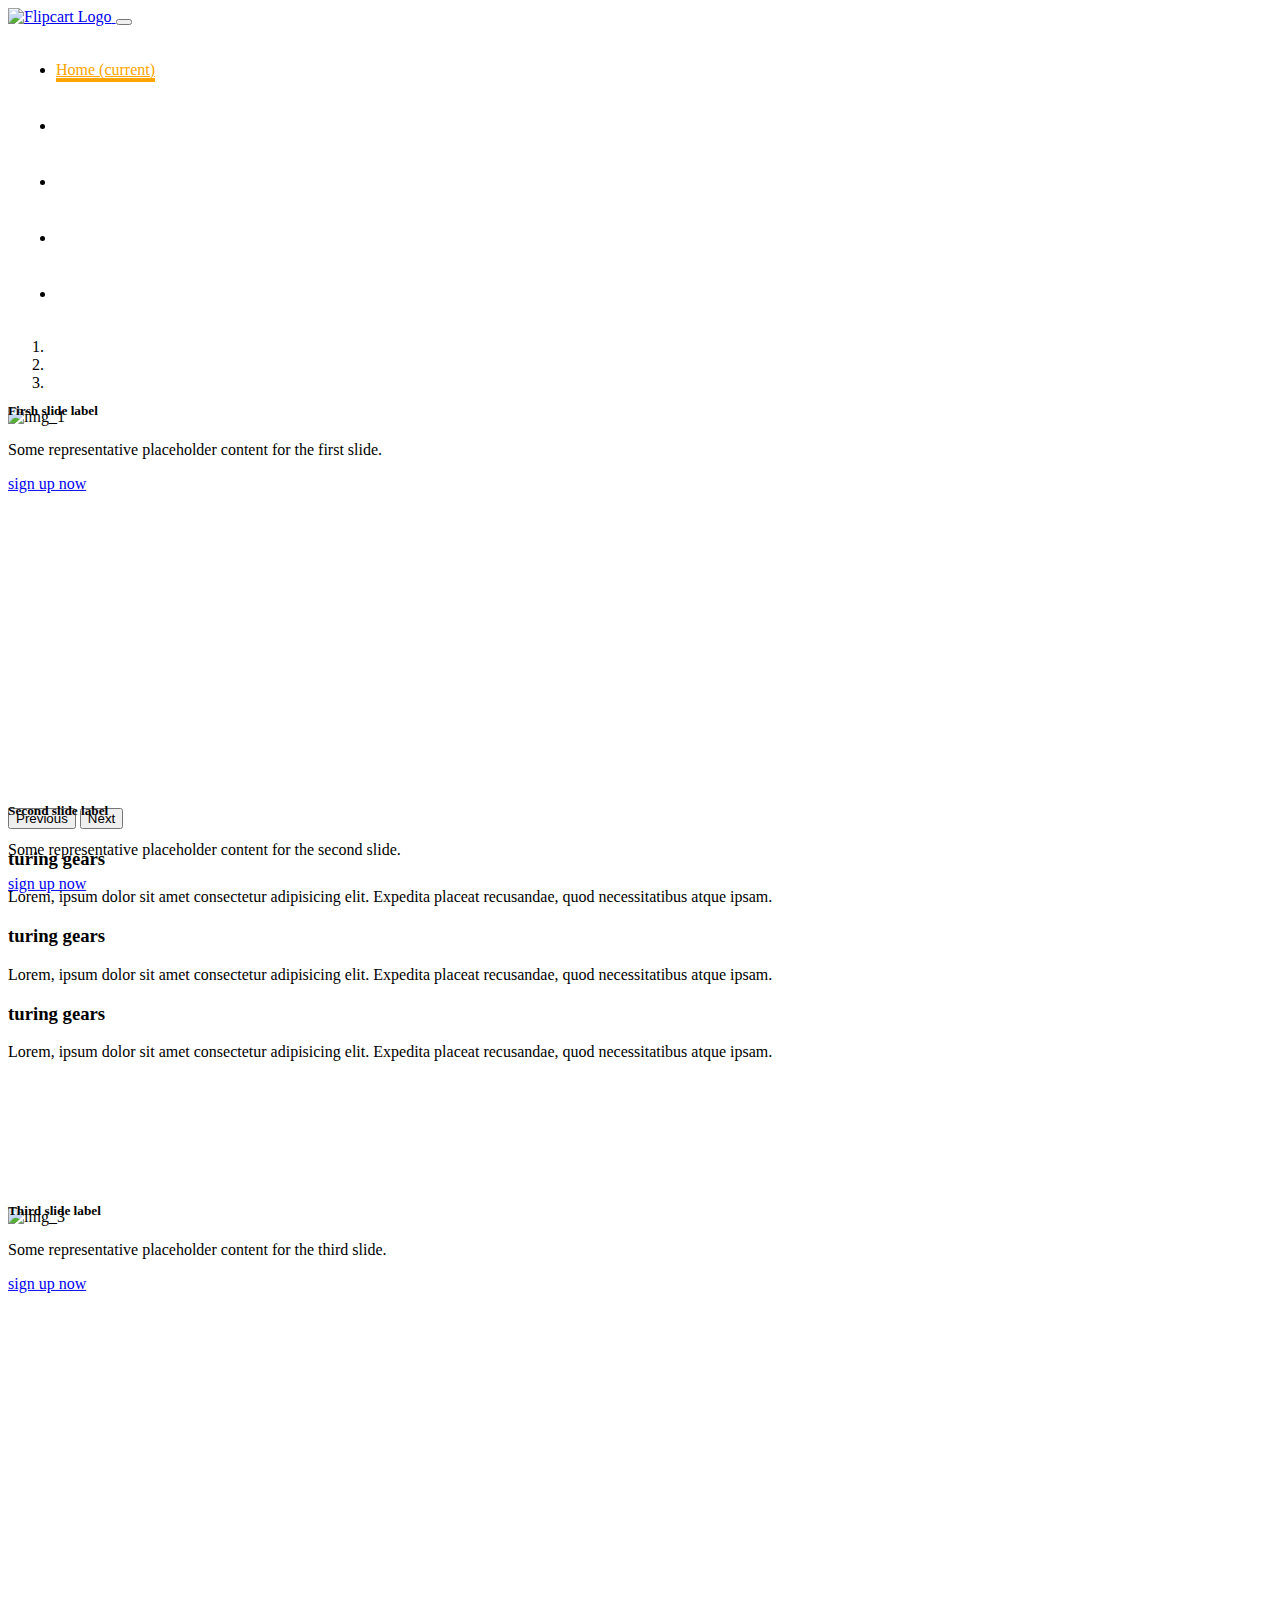
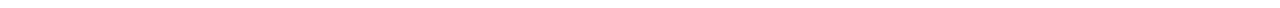
==== index.html @ 70317359 "work on home icons section mark up and css" ====
<!doctype html>
<html lang="en">
  <head>
    <!-- Required meta tags -->
    <meta charset="utf-8">
    <meta name="viewport" content="width=device-width, initial-scale=1, shrink-to-fit=no">

    <!-- Bootstrap CSS -->
    <link rel="stylesheet" href="https://cdn.jsdelivr.net/npm/bootstrap@4.6.2/dist/css/bootstrap.min.css" integrity="sha384-xOolHFLEh07PJGoPkLv1IbcEPTNtaed2xpHsD9ESMhqIYd0nLMwNLD69Npy4HI+N" crossorigin="anonymous">

    <title>Bootrap 4 L Out</title>
    <link rel="stylesheet" href="https://cdnjs.cloudflare.com/ajax/libs/font-awesome/6.5.1/css/all.min.css" integrity="sha512-DTOQO9RWCH3ppGqcWaEA1BIZOC6xxalwEsw9c2QQeAIftl+Vegovlnee1c9QX4TctnWMn13TZye+giMm8e2LwA==" crossorigin="anonymous" referrerpolicy="no-referrer" />
    <link rel="stylesheet" href="./assets/css/style.css">
  </head>
  <body>
    
    <nav class="navbar navbar-expand-lg navbar-dark bg-dark fcNavBar">
        <a class="navbar-brand" href="index.html">
            <img src="https://static-assets-web.flixcart.com/batman-returns/batman-returns/p/images/fkheaderlogo_exploreplus-44005d.svg" 
            alt="Flipcart Logo" title="Flipcart Logo">
        </a>
        <button class="navbar-toggler" type="button" data-toggle="collapse" data-target="#navbarSupportedContent" aria-controls="navbarSupportedContent" aria-expanded="false" aria-label="Toggle navigation">
          <span class="navbar-toggler-icon"></span>
        </button>
      
        <div class="collapse navbar-collapse" id="navbarSupportedContent">
          <ul class="navbar-nav ml-auto text-uppercase">
            <li class="nav-item active">
              <a class="nav-link" href="#">Home <span class="sr-only">(current)</span></a>
            </li>
            <li class="nav-item">
              <a class="nav-link" href="#">about</a>
            </li>
            <li class="nav-item">
                <a class="nav-link" href="#">service</a>
              </li>
              <li class="nav-item">
                <a class="nav-link" href="#">blogs</a>
              </li>
              <li class="nav-item">
                <a class="nav-link" href="#">contact us</a>
              </li>
          </ul>
          
        </div>
      </nav>

      <!-- ################### main slider ################### -->

      <section class="mainSlider">
        <div id="mainPageSlider" class="carousel slide" data-ride="carousel">

            <ol class="carousel-indicators">
                <li data-target="#mainPageSlider" data-slide-to="0" class="active"></li>
                <li data-target="#mainPageSlider" data-slide-to="1"></li>
                <li data-target="#mainPageSlider" data-slide-to="2"></li>
              </ol>

            <div class="carousel-inner">
              <div class="carousel-item active">
                  <img src="https://images.unsplash.com/photo-1558885544-2defc62e2e2b?w=500&auto=format&fit=crop&q=60&ixlib=rb-4.0.3&ixid=M3wxMjA3fDB8MHxzZWFyY2h8MTJ8fG1vYmlsZSUyMHBob25lfGVufDB8fDB8fHww" class="d-block w-100" 
                  alt="img_1" title="img_1">

                    <div class="carousel-caption d-none d-md-block text-right">
        <h5 class="text-capitalize display-3">Firsh slide label</h5>
        <p class="my-3">Some representative placeholder content for the first slide.</p>

<a href="javascript:;" class="btn btn-outline-danger btn-lg text-capitalize">sign up now</a>      </div>
              </div>
              <div class="carousel-item">
                <img src="https://images.unsplash.com/photo-1584438784894-089d6a62b8fa?w=500&auto=format&fit=crop&q=60&ixlib=rb-4.0.3&ixid=M3wxMjA3fDB8MHxzZWFyY2h8Nnx8bW9iaWxlJTIwcGhvbmV8ZW58MHx8MHx8fDA%3D" class="d-block w-100" 
                alt="img_2" title="img_2">

                  <div class="carousel-caption d-none d-md-block text-center">
        <h5 class="text-capitalize display-3">Second slide label</h5>
        <p class="my-3">Some representative placeholder content for the second slide.</p>
        <a href="javascript:;" class="btn btn-outline-primary btn-lg text-capitalize">sign up now</a>
      </div>
              </div>
              <div class="carousel-item">
                <img src="https://images.unsplash.com/photo-1565849904461-04a58ad377e0?w=500&auto=format&fit=crop&q=60&ixlib=rb-4.0.3&ixid=M3wxMjA3fDB8MHxzZWFyY2h8MTR8fG1vYmlsZSUyMHBob25lfGVufDB8fDB8fHww" class="d-block w-100" 
                alt="img_3" title="img_3">

                  <div class="carousel-caption d-none d-md-block text-left">
        <h5 class="text-capitalize display-3">Third slide label</h5>
        <p class="my-3">Some representative placeholder content for the third slide.</p>

<a href="javascript:;" class="btn btn-outline-success btn-lg text-capitalize">sign up now</a>      </div>
              </div>
            </div>
            <button class="carousel-control-prev" type="button" data-target="#mainPageSlider" data-slide="prev">
    <span class="carousel-control-prev-icon" aria-hidden="true"></span>
    <span class="sr-only">Previous</span>
  </button>
  <button class="carousel-control-next" type="button" data-target="#mainPageSlider" data-slide="next">
    <span class="carousel-control-next-icon" aria-hidden="true"></span>
    <span class="sr-only">Next</span>
  </button>
          </div>
      </section>

      <section class="homeIcons py-5">
        <div class="container">
          <div class="row text-center">
            <div class="col-md-4">
              <div class="homeIconThumb mb-4 mb-md-0">
                <i class="fa-solid fa-gear fa-3x"></i>
                <h3 class="my-2 text-capitalize">turing gears</h3>
                <p>
                  Lorem, ipsum dolor sit amet consectetur adipisicing elit. 
                  Expedita placeat recusandae, quod necessitatibus atque ipsam.
                </p>
              </div>
            </div>
            <div class="col-md-4">
               <div class="homeIconThumb mb-4 mb-md-0">
                <i class="fa-solid fa-cloud fa-3x"></i>
                <h3 class="my-2 text-capitalize">turing gears</h3>
                <p>
                  Lorem, ipsum dolor sit amet consectetur adipisicing elit. 
                  Expedita placeat recusandae, quod necessitatibus atque ipsam.
                </p>
              </div>
            </div>
            <div class="col-md-4">
               <div class="homeIconThumb mb-4 mb-md-0">
                <i class="fa-solid fa-cart-plus fa-3x"></i>
                <h3 class="my-2 text-capitalize">turing gears</h3>
                <p>
                  Lorem, ipsum dolor sit amet consectetur adipisicing elit. 
                  Expedita placeat recusandae, quod necessitatibus atque ipsam.
                </p>
              </div>
            </div>
          </div>
        </div>
      </section>



    <!-- Optional JavaScript; choose one of the two! -->

    <!-- Option 1: jQuery and Bootstrap Bundle (includes Popper) -->
    <script src="https://cdn.jsdelivr.net/npm/jquery@3.5.1/dist/jquery.slim.min.js" integrity="sha384-DfXdz2htPH0lsSSs5nCTpuj/zy4C+OGpamoFVy38MVBnE+IbbVYUew+OrCXaRkfj" crossorigin="anonymous"></script>
    <script src="https://cdn.jsdelivr.net/npm/bootstrap@4.6.2/dist/js/bootstrap.bundle.min.js" integrity="sha384-Fy6S3B9q64WdZWQUiU+q4/2Lc9npb8tCaSX9FK7E8HnRr0Jz8D6OP9dO5Vg3Q9ct" crossorigin="anonymous"></script>

    <!-- Option 2: Separate Popper and Bootstrap JS -->
    <!--
    <script src="https://cdn.jsdelivr.net/npm/jquery@3.5.1/dist/jquery.slim.min.js" integrity="sha384-DfXdz2htPH0lsSSs5nCTpuj/zy4C+OGpamoFVy38MVBnE+IbbVYUew+OrCXaRkfj" crossorigin="anonymous"></script>
    <script src="https://cdn.jsdelivr.net/npm/popper.js@1.16.1/dist/umd/popper.min.js" integrity="sha384-9/reFTGAW83EW2RDu2S0VKaIzap3H66lZH81PoYlFhbGU+6BZp6G7niu735Sk7lN" crossorigin="anonymous"></script>
    <script src="https://cdn.jsdelivr.net/npm/bootstrap@4.6.2/dist/js/bootstrap.min.js" integrity="sha384-+sLIOodYLS7CIrQpBjl+C7nPvqq+FbNUBDunl/OZv93DB7Ln/533i8e/mZXLi/P+" crossorigin="anonymous"></script>
    -->

    <script src="./assets/js/app.js"></script>
  </body>
</html>
---- assets/css/style.css ----
:root{
    --color-primary : #ffa500;
    --color-white : #fff;

}

.navbar.fcNavBar{
    padding-top: 0 ;
    padding-bottom: 0;
}
.fcNavBar .navbar-brand{
    padding-top: 0.5rem;
    padding-bottom: 0.5rem;
}

.fcNavBar .navbar-nav .nav-link{
    color: var(--color-white);
    height: 56px;
    line-height: 56px;
    padding-top: 0;
    padding-bottom: 0;
}
.fcNavBar .navbar-nav .nav-link,
.fcNavBar .navbar-nav .nav-link:focus,
.fcNavBar .navbar-nav .nav-link:hover{
    color: var(--color-white);
    
}

.fcNavBar .navbar-nav .active>.nav-link,
.fcNavBar .navbar-nav .nav-link.active,
.fcNavBar .navbar-nav .nav-link.show,
.fcNavBar .navbar-nav .nav-link:focus,
.fcNavBar .navbar-nav .nav-link:hover,
.fcNavBar .navbar-nav .show>.nav-link{
    color: var(--color-primary);
    border-bottom: 4px solid var(--color-primary);
}

/* ############### css for slider section home page ################# */

.mainSlider .carousel-inner,
.mainSlider .carousel-item,
.mainSlider .carousel-item>img{
    height: 400px;
}

.mainSlider .carousel-item>img{
   object-fit: cover;
}

.mainSlider .carousel-caption{
    top: 50%;
    bottom: auto;
    transform: translateY(-50%);
}




























@media all and (min-width : 992px) {
    .fcNavBar .nav-item {
        margin-left: 0.5rem;
    }
}
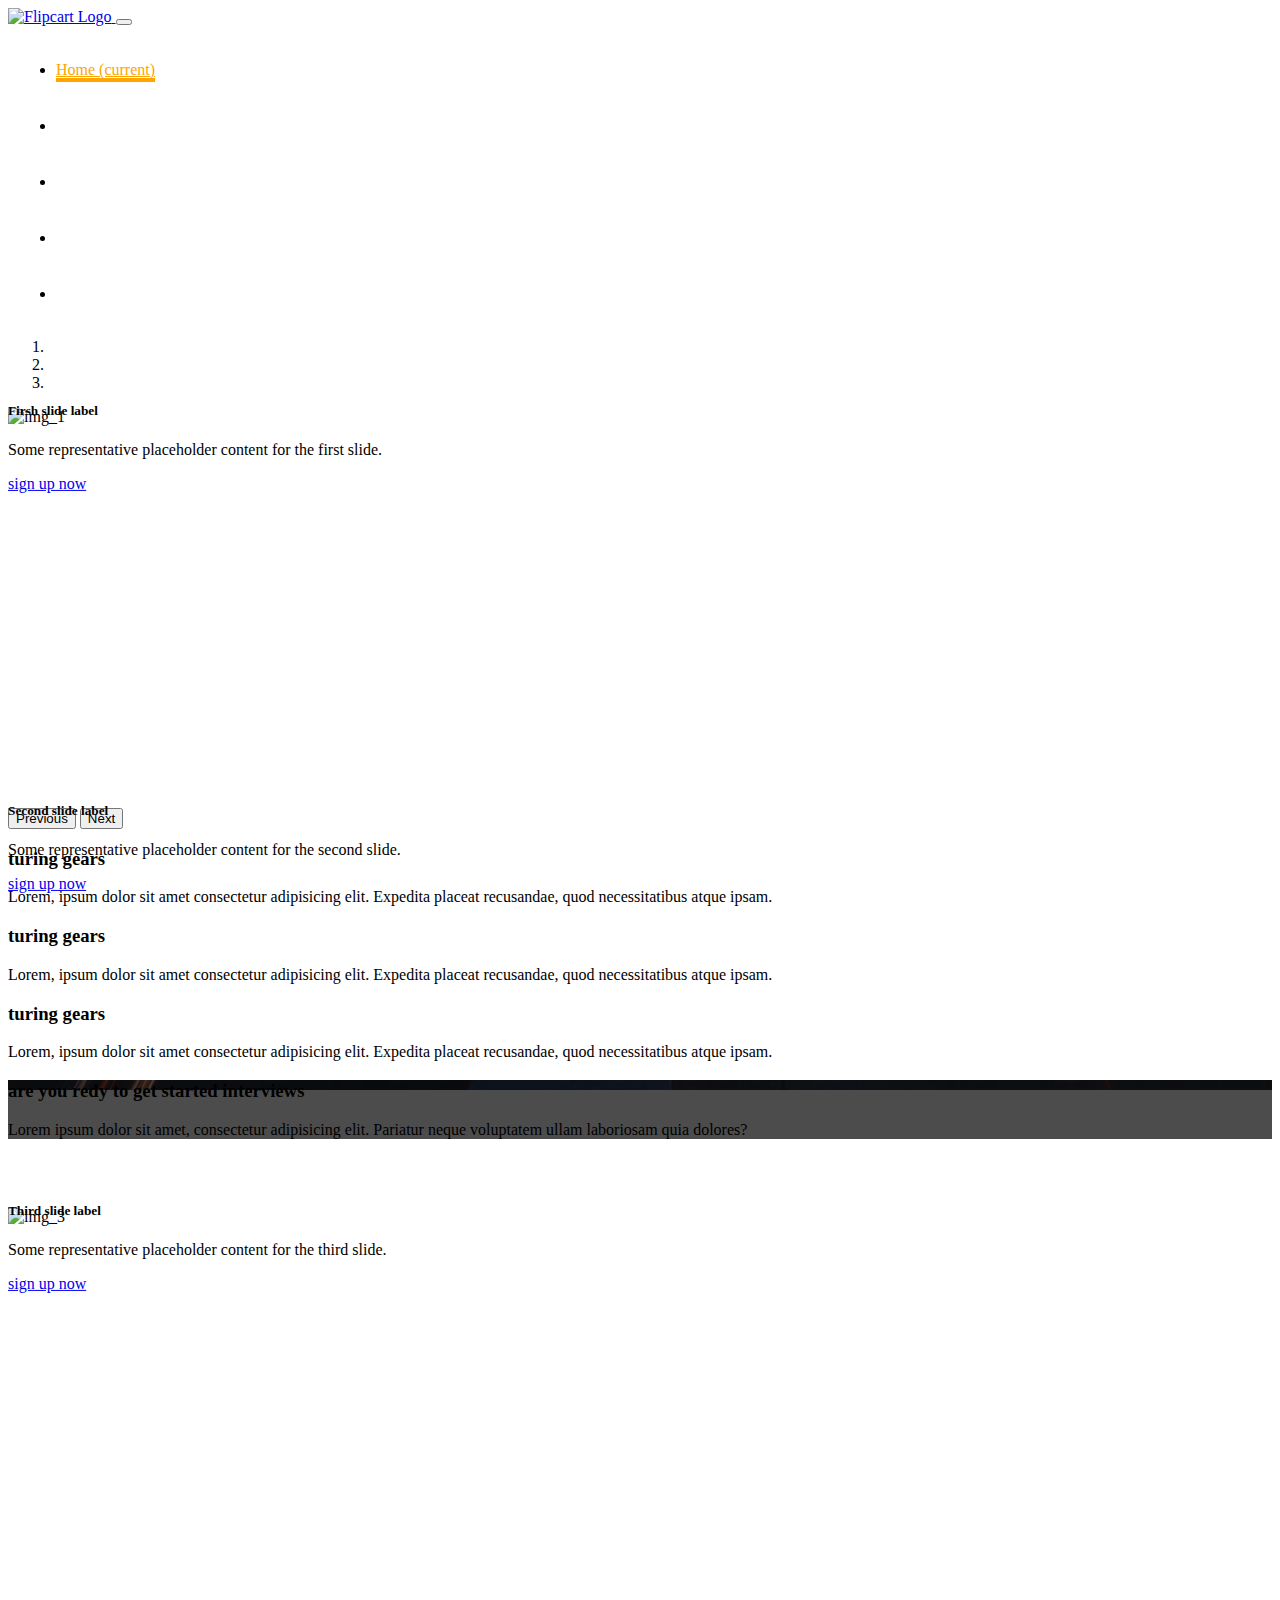
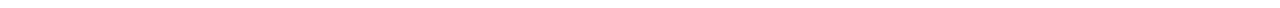
==== commit 63b76052: "work on home page parallax section" ====
--- a/index.html
+++ b/index.html
@@ -136,7 +136,22 @@
         </div>
       </section>
 
-
+      <section class="homeParallax py-5">
+        <div class="container">
+          <div class="row">
+            <div class="col-12 text-center text-white">
+              <h3 class="text-capitalize">
+                are you redy to get started interviews
+              </h3>
+              <p>
+                Lorem ipsum dolor sit amet, consectetur adipisicing elit.
+                 Pariatur neque voluptatem ullam laboriosam quia dolores?
+              </p>
+            </div>
+          </div>
+        </div>
+      </section>
+      
 
     <!-- Optional JavaScript; choose one of the two! -->
 
--- a/assets/css/style.css
+++ b/assets/css/style.css
@@ -55,7 +55,26 @@
     transform: translateY(-50%);
 }
 
+/* css for homeParallax section */
 
+.homeParallax {
+    /* background-image: linear-gradient(rgba(0,0,0.7), rgba(0,0,0,.7)),url(../images/lights.jpg); */
+    background-image: url(../images/lights.jpg);
+    background-position: center;
+    background-repeat: no-repeat;
+    background-attachment: fixed;
+    position: relative;
+}
+
+.homeParallax::before{
+    content: '';
+    position: absolute;
+    width: 100%;
+    height: 100%;
+    background-color: rgba(0, 0,0,.7);
+    top: 0;
+    left: 0;
+}
 
 
 
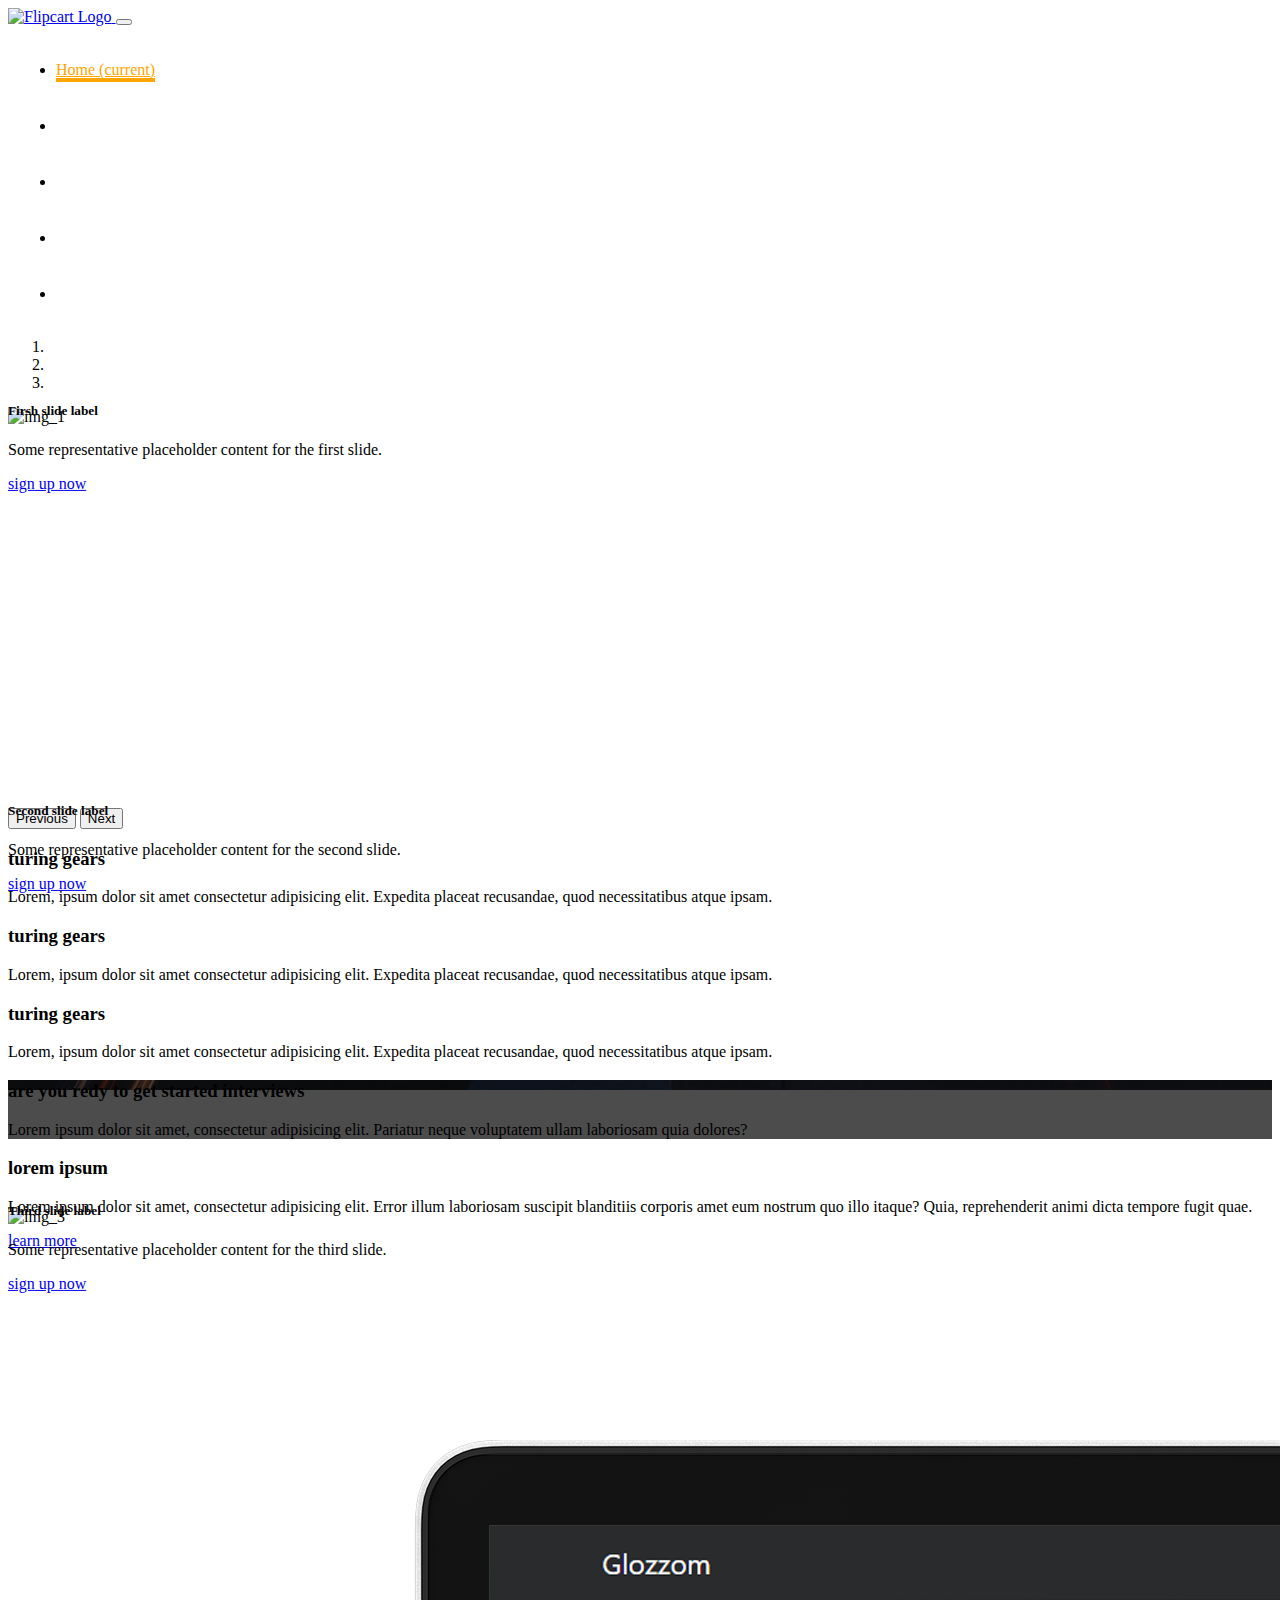
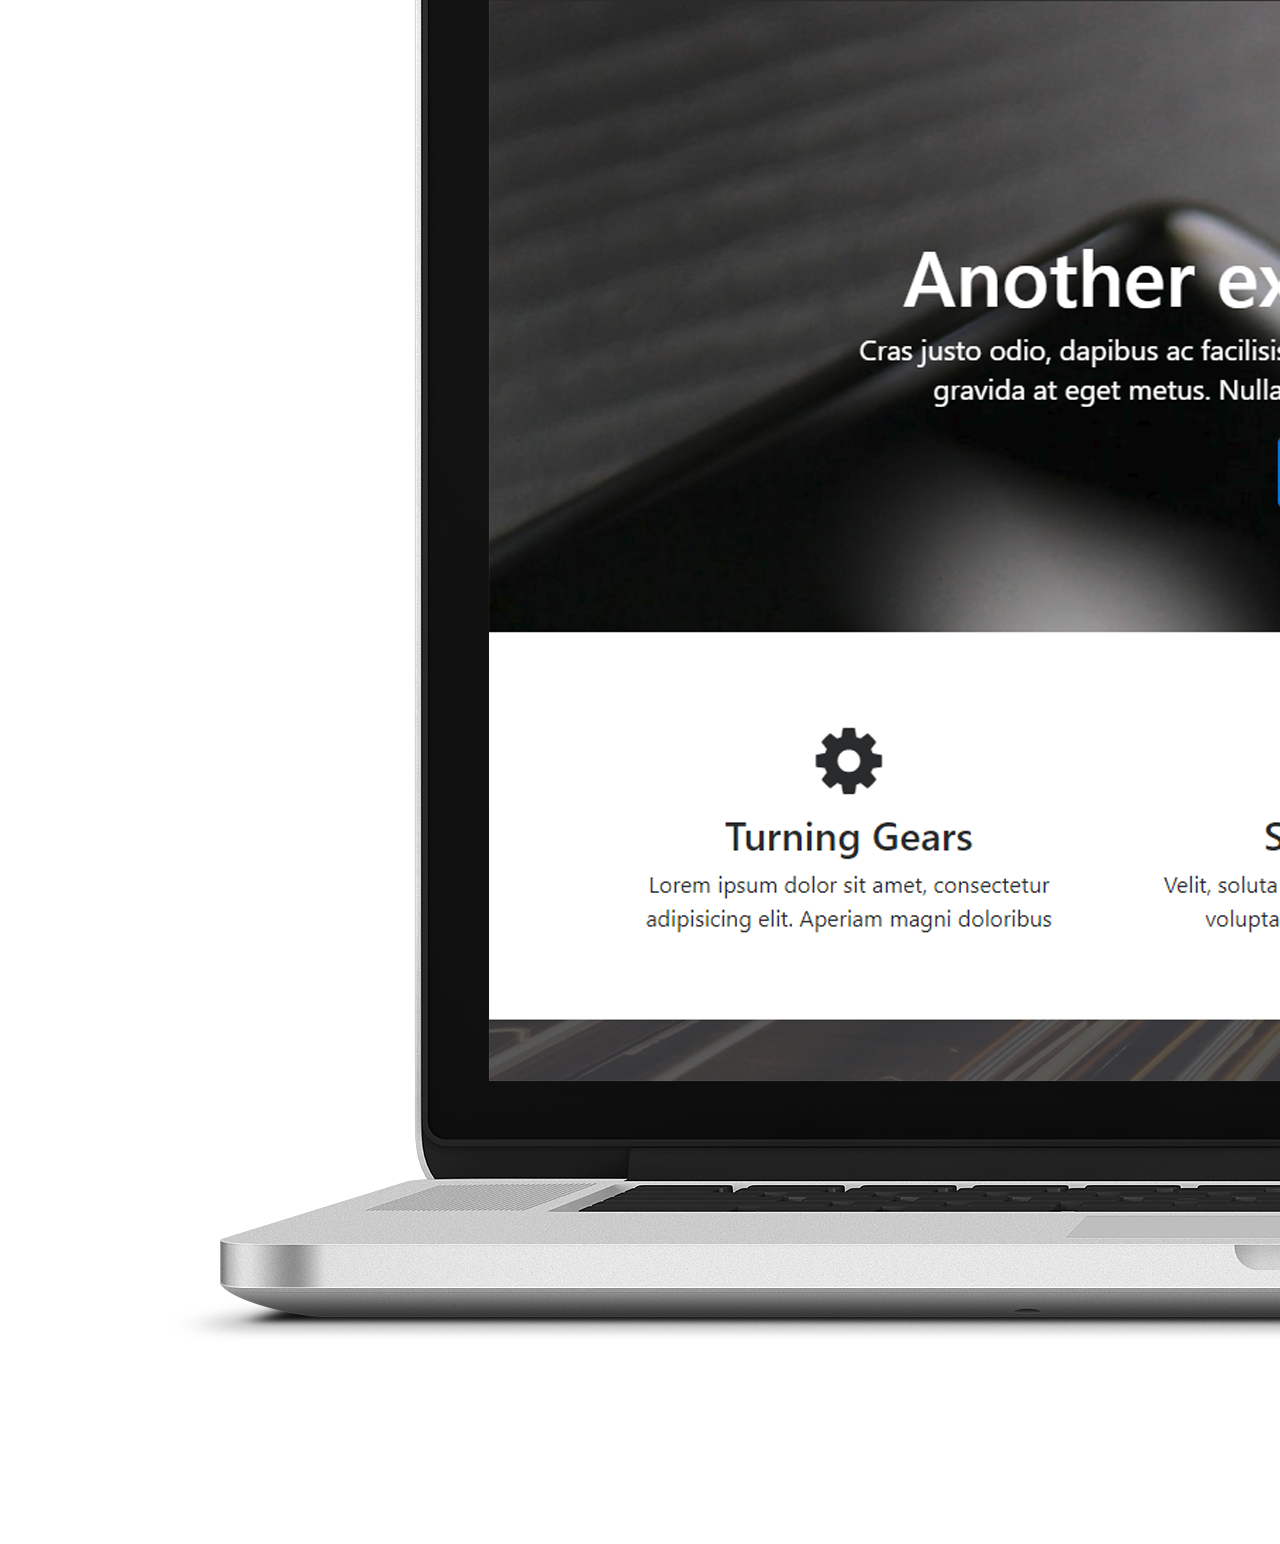
==== commit 5a4e324f: "work on info section markup and css" ====
--- a/index.html
+++ b/index.html
@@ -152,6 +152,27 @@
         </div>
       </section>
       
+      <section class="info py-5">
+        <div class="container">
+          <div class="row">
+            <div class="col-md-7 align-self-center">
+              <h3>lorem ipsum</h3>
+              <p>
+                  Lorem ipsum dolor sit amet, consectetur adipisicing elit.
+                   Error illum laboriosam suscipit blanditiis corporis amet eum nostrum quo illo itaque? Quia,
+                   reprehenderit animi dicta tempore fugit quae.
+              </p>
+              <a href="javascript:;" class="btn btn-outline-danger btn-lg text-capitalize"> learn more</a>
+            </div>
+            <div class="col-md-5">
+              <img src="./assets/images/laptop.png" class="img-fluid"  alt="Laptop Info" title="Laptop Info">
+            </div>
+          </div>
+        </div>
+      </section>
+
+      
+
 
     <!-- Optional JavaScript; choose one of the two! -->
 
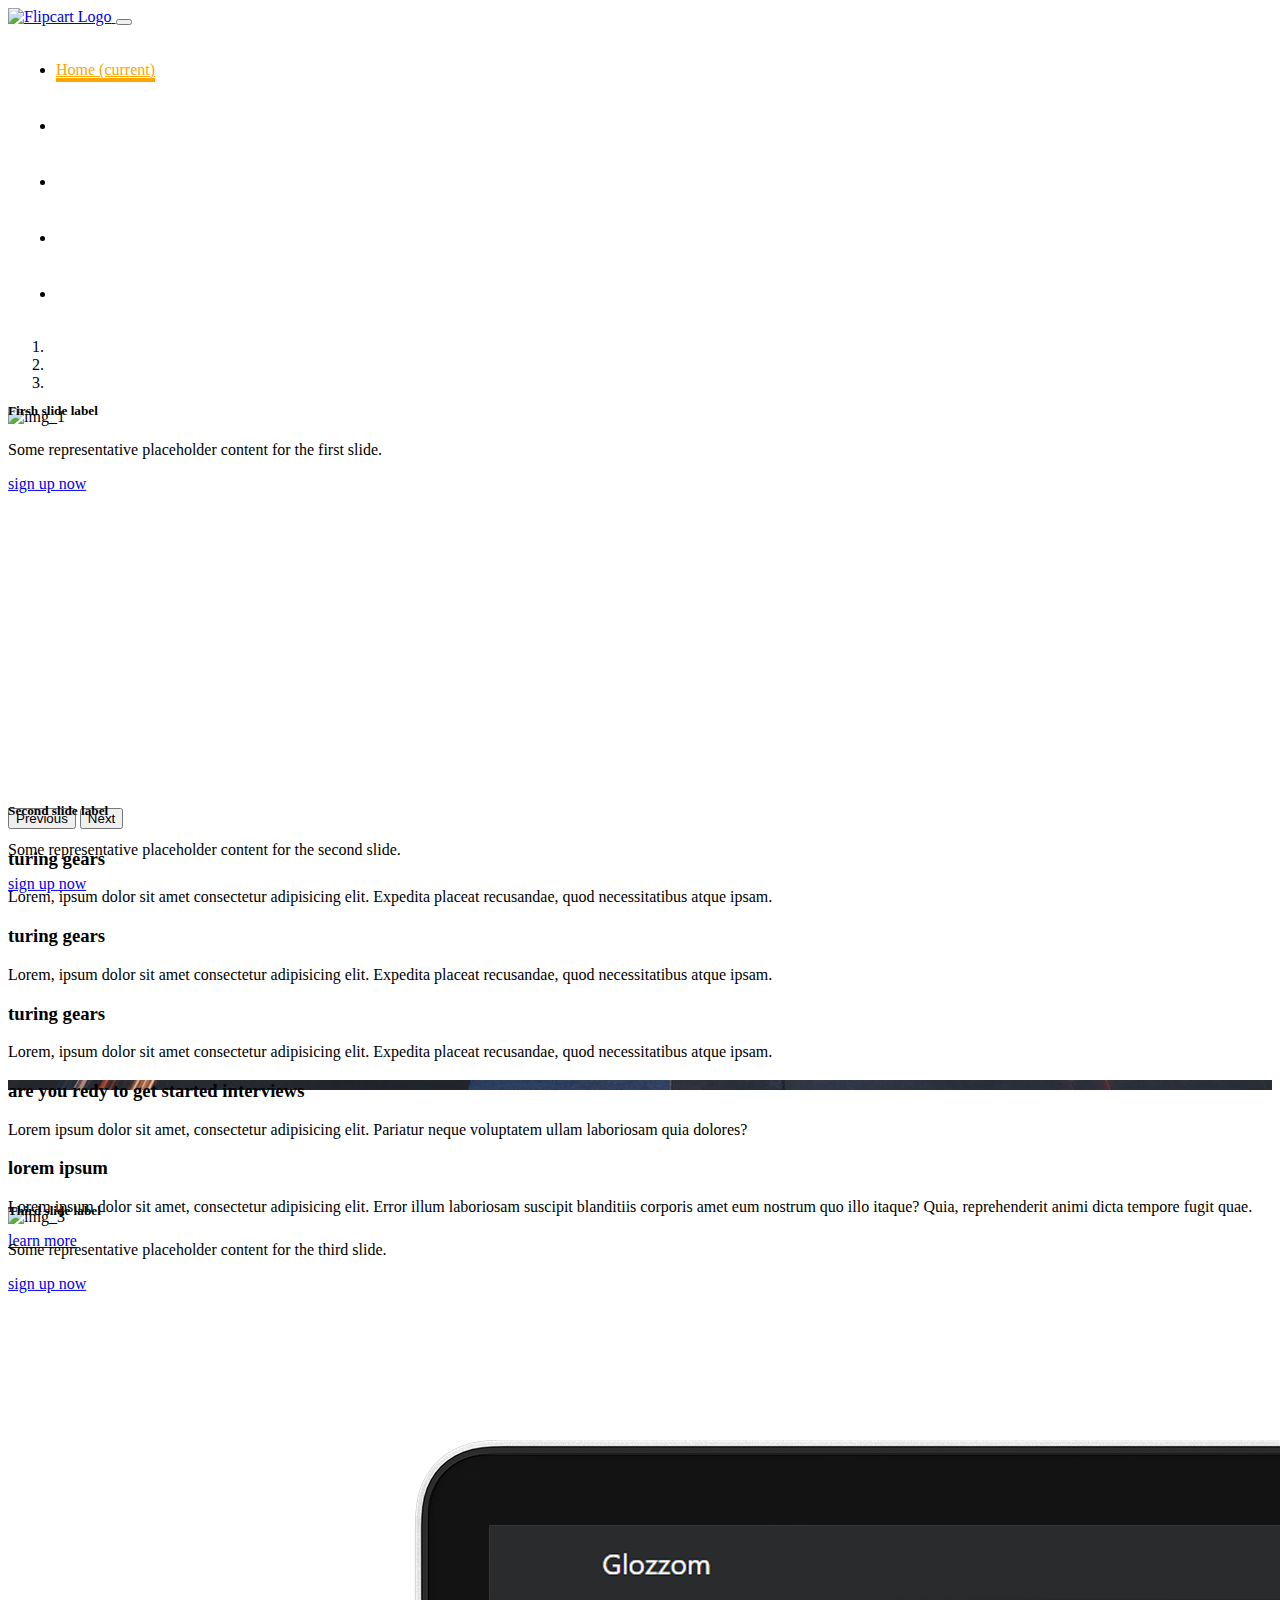
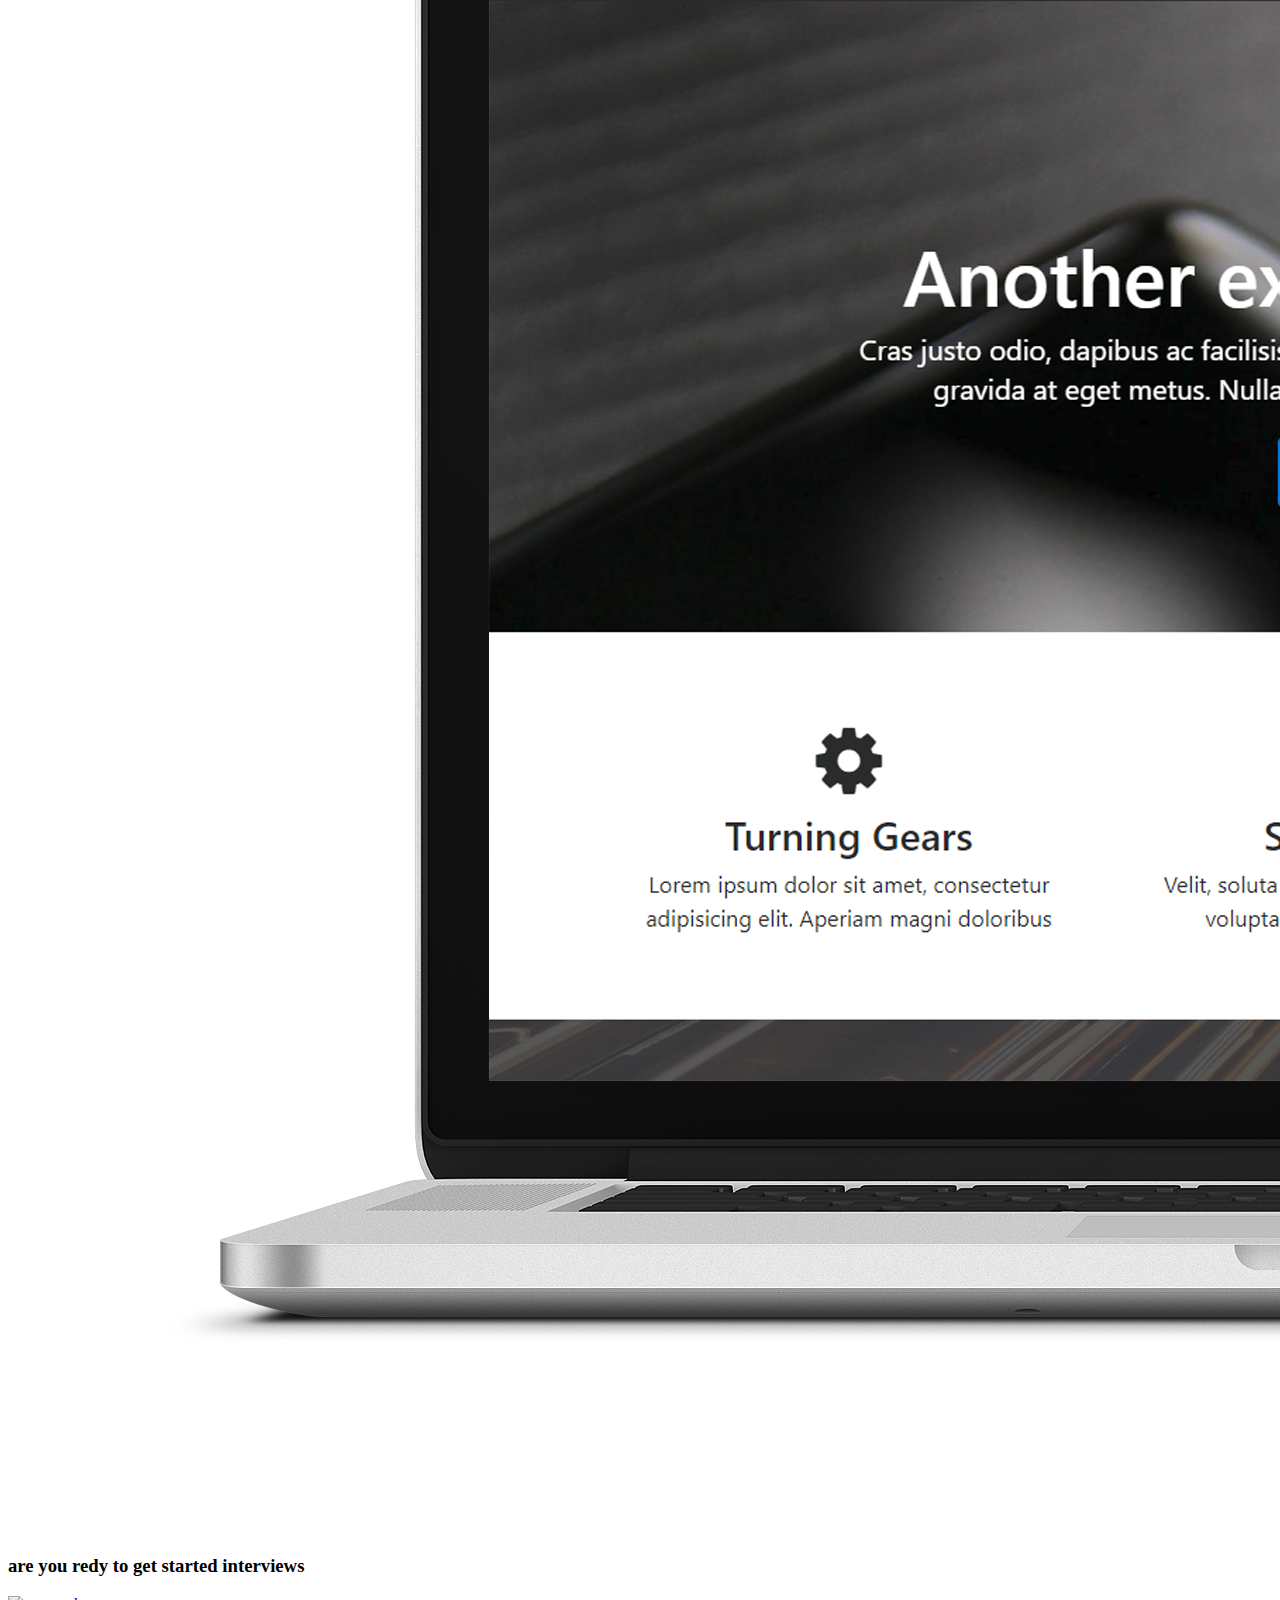
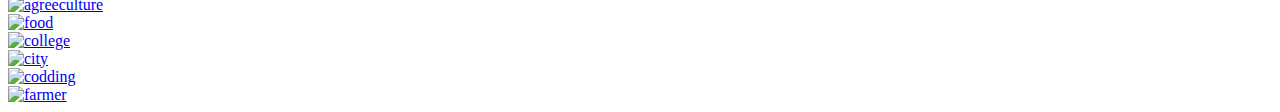
==== commit 332f325d: "work on lightbox gallary for home page" ====
--- a/index.html
+++ b/index.html
@@ -11,6 +11,7 @@
     <title>Bootrap 4 L Out</title>
     <link rel="stylesheet" href="https://cdnjs.cloudflare.com/ajax/libs/font-awesome/6.5.1/css/all.min.css" integrity="sha512-DTOQO9RWCH3ppGqcWaEA1BIZOC6xxalwEsw9c2QQeAIftl+Vegovlnee1c9QX4TctnWMn13TZye+giMm8e2LwA==" crossorigin="anonymous" referrerpolicy="no-referrer" />
     <link rel="stylesheet" href="./assets/css/style.css">
+    <link rel="stylesheet" href="https://cdnjs.cloudflare.com/ajax/libs/lightbox2/2.11.4/css/lightbox.css" integrity="sha512-Woz+DqWYJ51bpVk5Fv0yES/edIMXjj3Ynda+KWTIkGoynAMHrqTcDUQltbipuiaD5ymEo9520lyoVOo9jCQOCA==" crossorigin="anonymous" referrerpolicy="no-referrer" />
   </head>
   <body>
     
@@ -136,7 +137,7 @@
         </div>
       </section>
 
-      <section class="homeParallax py-5">
+      <section class="homeParallax py-5 parallax">
         <div class="container">
           <div class="row">
             <div class="col-12 text-center text-white">
@@ -171,7 +172,57 @@
         </div>
       </section>
 
-      
+      <section class="video py-5 parallax">
+        <div class="container">
+          <div class="row">
+            <div class="col-12 text-center text-white ">
+              <a href="javascript:;" class="text-white">
+                <i class="fa fa-play fa-3x mb-2 mb-md-3"></i>
+              </a>
+              <h3>
+                  are you redy to get started interviews
+              </h3>
+            </div>
+          </div>
+        </div>
+      </section>  
+
+      <section class="homeGallary py-5">
+        <div class="container">
+          <div class="row">
+            <div class="col-md-4 mt-4">
+              <a href="https://source.unsplash.com/random/?agreeculture/570*570" data-lightbox="homeGallary" class="img-fluid">
+                <img src="https://source.unsplash.com/random/?agreeculture/570*570" alt="agreeculture">
+              </a>
+            </div>
+            <div class="col-md-4 mt-4">
+              <a href="https://source.unsplash.com/random/?food/570*570" data-lightbox="homeGallary" class="img-fluid">
+                <img src="https://source.unsplash.com/random/?food/570*570" alt="food">
+              </a>
+            </div>
+            <div class="col-md-4 mt-4">
+              <a href="https://source.unsplash.com/random/?college/570*570" data-lightbox="homeGallary" class="img-fluid">
+                <img src="https://source.unsplash.com/random/?college/570*570" alt="college">
+              </a>
+            </div>
+            <div class="col-md-4 mt-4">
+              <a href="https://source.unsplash.com/random/?city/570*570" data-lightbox="homeGallary" class="img-fluid">
+                <img src="https://source.unsplash.com/random/?city/570*570" alt="city">
+              </a>
+            </div>
+            <div class="col-md-4 mt-4">
+              <a href="https://source.unsplash.com/random/?codding/570*570" data-lightbox="homeGallary" class="img-fluid">
+                <img src="https://source.unsplash.com/random/?codding/570*570" alt="codding">
+              </a>
+            </div>
+            <div class="col-md-4 mt-4">
+              <a href="https://source.unsplash.com/random/?farmer/570*570" data-lightbox="homeGallary" class="img-fluid">
+                <img src="https://source.unsplash.com/random/?farmer/570*570" alt="farmer">
+              </a>
+            </div>
+          </div>
+        </div>
+      </section>
 
 
     <!-- Optional JavaScript; choose one of the two! -->
@@ -180,6 +231,7 @@
     <script src="https://cdn.jsdelivr.net/npm/jquery@3.5.1/dist/jquery.slim.min.js" integrity="sha384-DfXdz2htPH0lsSSs5nCTpuj/zy4C+OGpamoFVy38MVBnE+IbbVYUew+OrCXaRkfj" crossorigin="anonymous"></script>
     <script src="https://cdn.jsdelivr.net/npm/bootstrap@4.6.2/dist/js/bootstrap.bundle.min.js" integrity="sha384-Fy6S3B9q64WdZWQUiU+q4/2Lc9npb8tCaSX9FK7E8HnRr0Jz8D6OP9dO5Vg3Q9ct" crossorigin="anonymous"></script>
 
+    <script src="https://cdnjs.cloudflare.com/ajax/libs/lightbox2/2.11.4/js/lightbox-plus-jquery.js" integrity="sha512-oaWLach/xXzklmJDBjHkXngTCAkPch9YFqOSphnw590sy86CVEnAbcpw17QjkUGppGmVJojwqHmGO/7Xxx6HCw==" crossorigin="anonymous" referrerpolicy="no-referrer"></script>
     <!-- Option 2: Separate Popper and Bootstrap JS -->
     <!--
     <script src="https://cdn.jsdelivr.net/npm/jquery@3.5.1/dist/jquery.slim.min.js" integrity="sha384-DfXdz2htPH0lsSSs5nCTpuj/zy4C+OGpamoFVy38MVBnE+IbbVYUew+OrCXaRkfj" crossorigin="anonymous"></script>
--- a/assets/css/style.css
+++ b/assets/css/style.css
@@ -57,16 +57,19 @@
 
 /* css for homeParallax section */
 
-.homeParallax {
-    /* background-image: linear-gradient(rgba(0,0,0.7), rgba(0,0,0,.7)),url(../images/lights.jpg); */
-    background-image: url(../images/lights.jpg);
+.parallax{
     background-position: center;
     background-repeat: no-repeat;
     background-attachment: fixed;
-    position: relative;
+}
+.homeParallax {
+    background-image: linear-gradient(rgba(0,0,0.7), rgba(0,0,0,.7)),
+    url(../images/lights.jpg);
+    /* background-image: url(../images/lights.jpg); */
+   
 }
 
-.homeParallax::before{
+/* .homeParallax::before{
     content: '';
     position: absolute;
     width: 100%;
@@ -74,6 +77,18 @@
     background-color: rgba(0, 0,0,.7);
     top: 0;
     left: 0;
+} */
+
+.video{
+    background-image: linear-gradient(rgba(0,0,0,0.7), rgba(0,0,0,0.7)),
+    url(../images/media.jpg);
+}
+
+.homeGallary img{
+    width: 100%;
+    height: 300px;
+    object-fit: cover;
+
 }
 
 
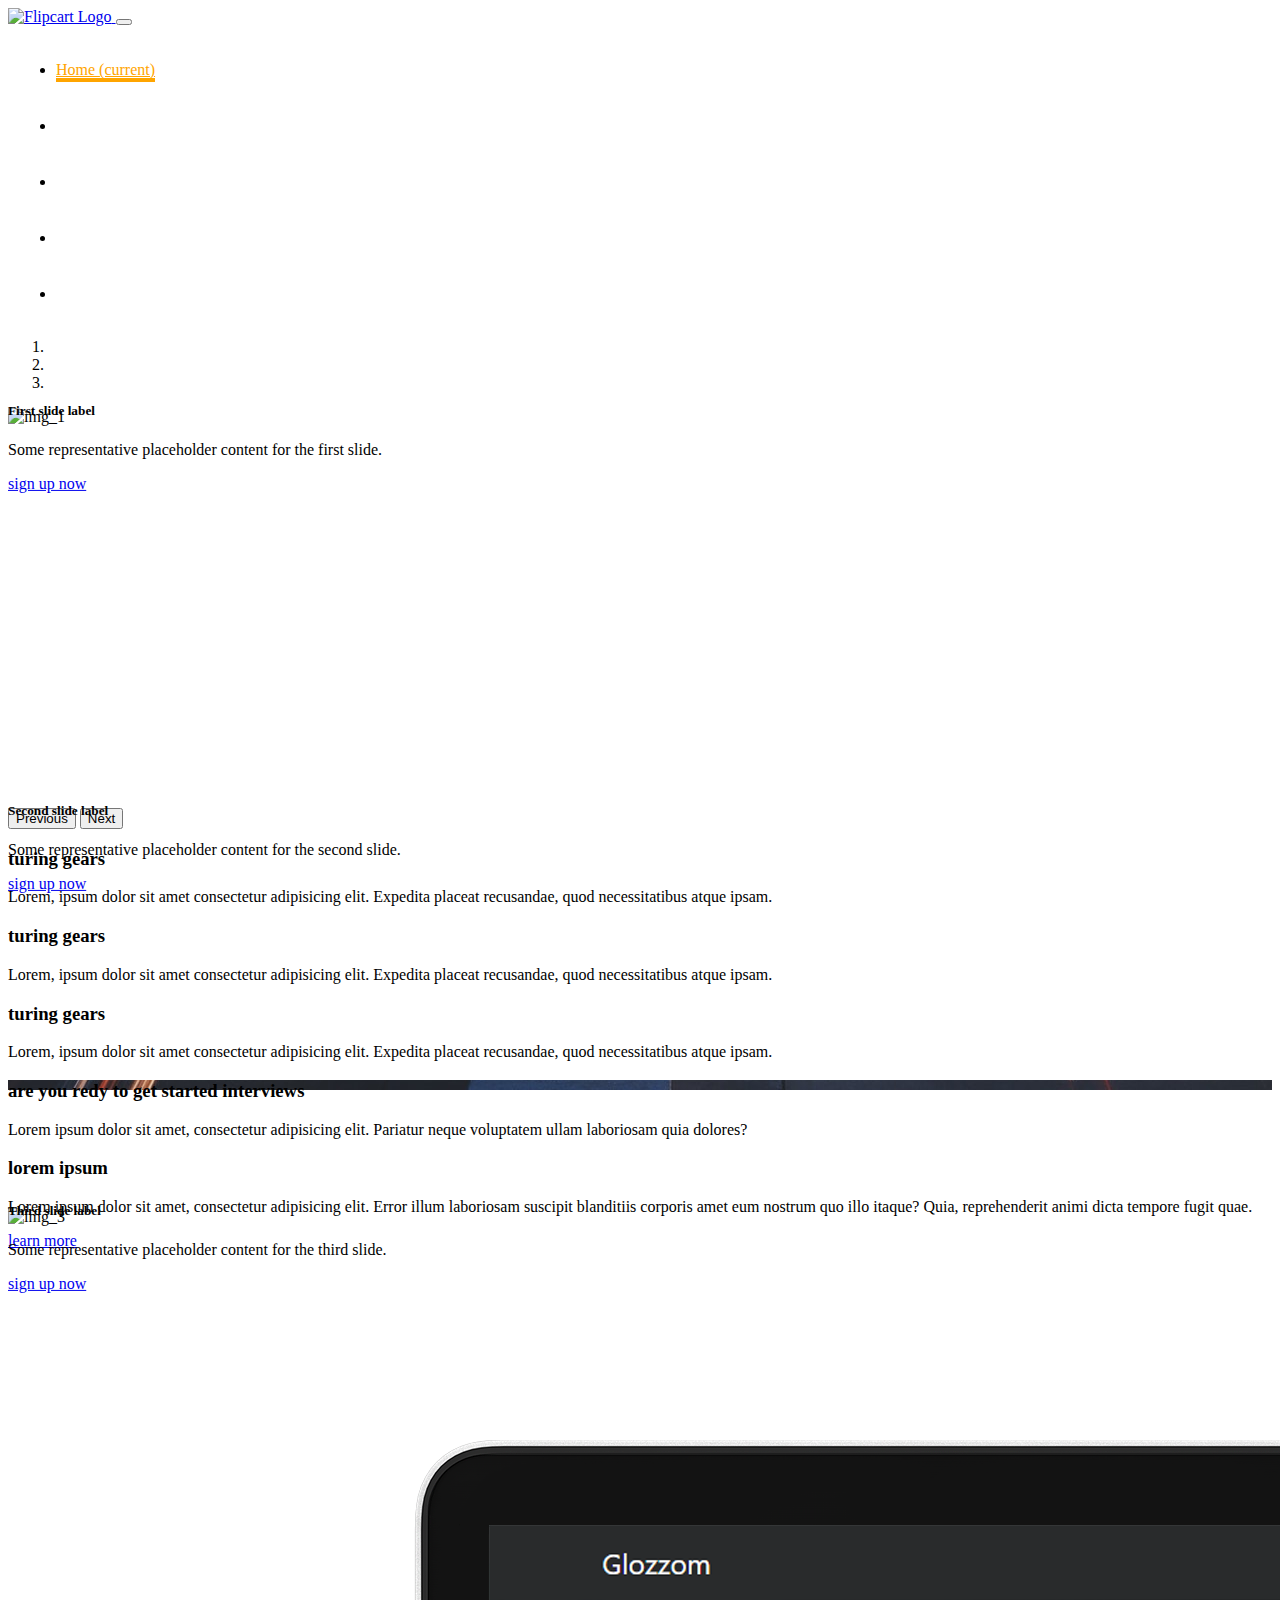
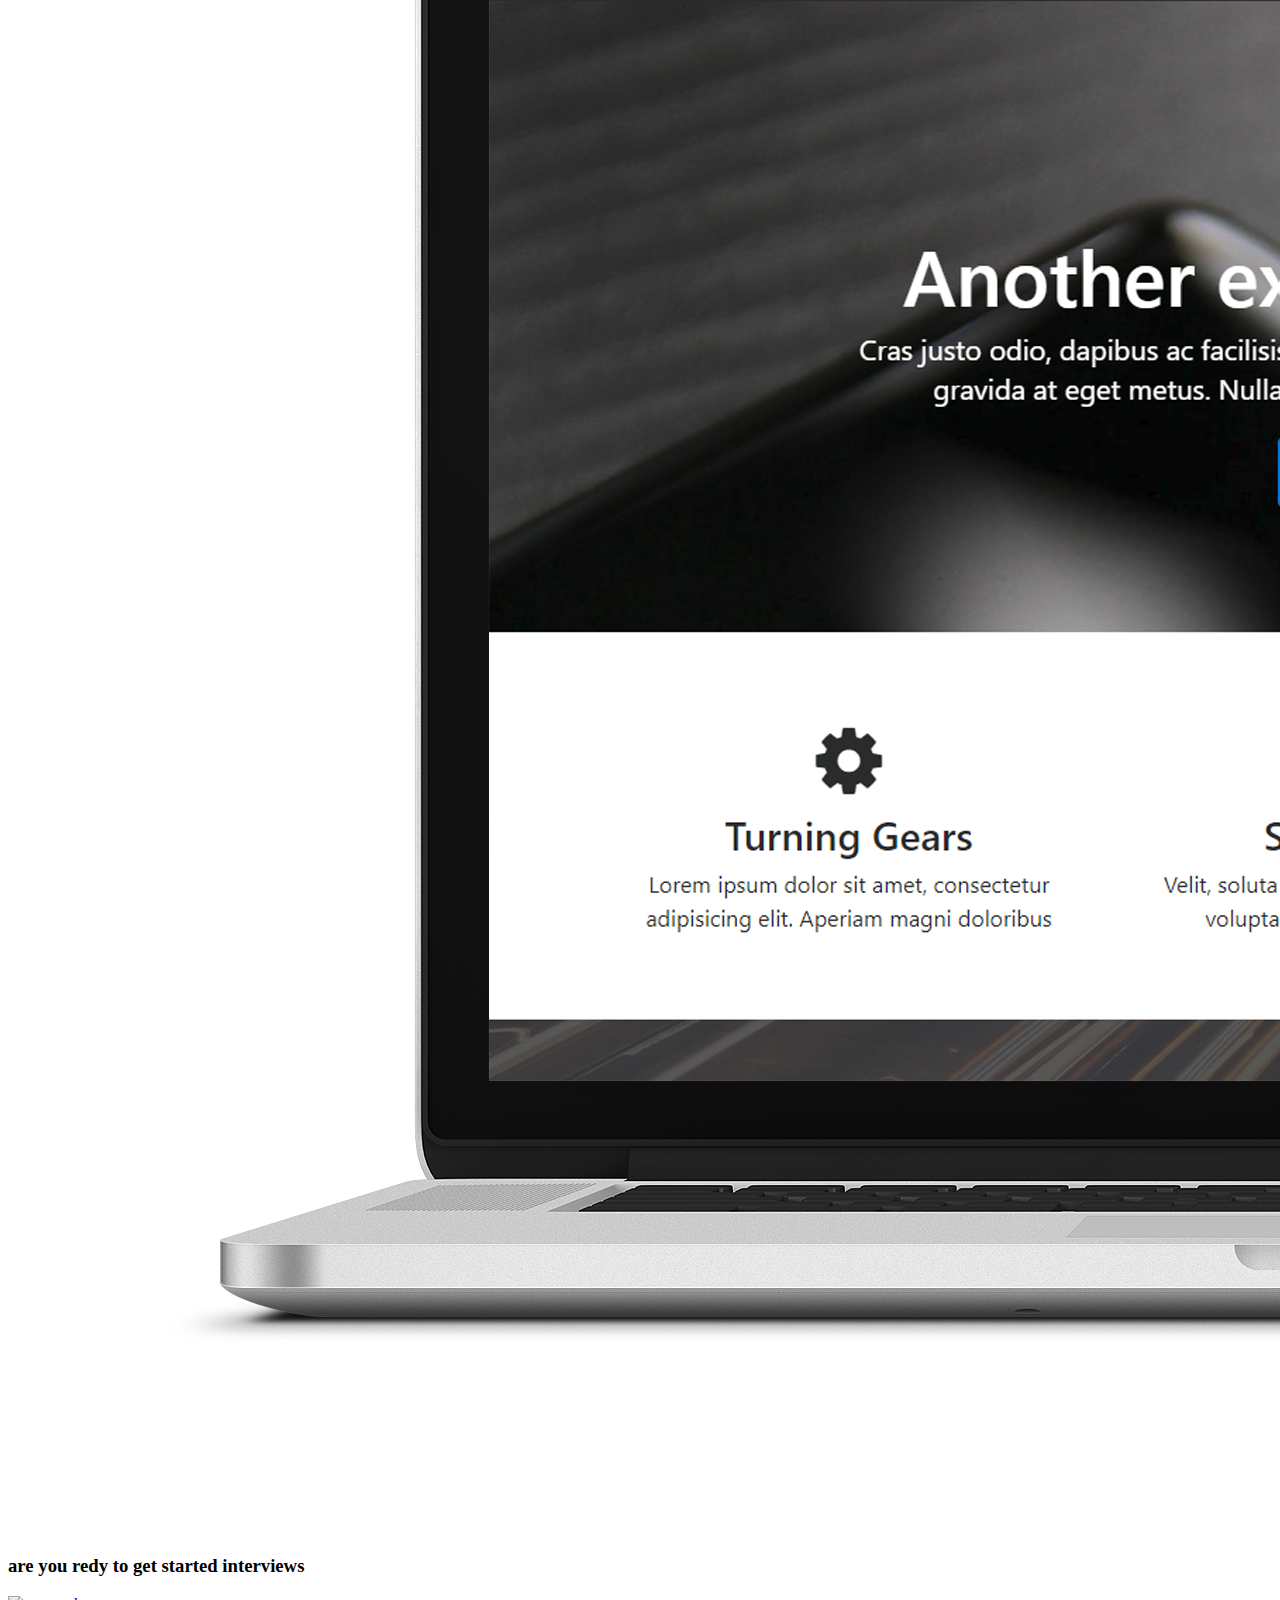
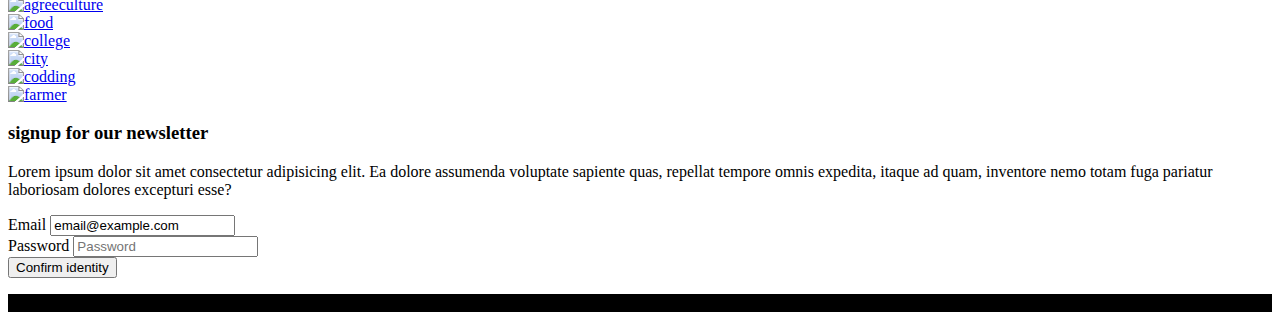
==== commit dd9bb33f: "work on news form and footer" ====
--- a/index.html
+++ b/index.html
@@ -49,7 +49,7 @@
       <!-- ################### main slider ################### -->
 
       <section class="mainSlider">
-        <div id="mainPageSlider" class="carousel slide" data-ride="carousel">
+        <div id="mainPageSlider" class="carousel slide carousel-fade" data-ride="carousel">
 
             <ol class="carousel-indicators">
                 <li data-target="#mainPageSlider" data-slide-to="0" class="active"></li>
@@ -63,7 +63,7 @@
                   alt="img_1" title="img_1">
 
                     <div class="carousel-caption d-none d-md-block text-right">
-        <h5 class="text-capitalize display-3">Firsh slide label</h5>
+        <h5 class="text-capitalize display-3">First slide label</h5>
         <p class="my-3">Some representative placeholder content for the first slide.</p>
 
 <a href="javascript:;" class="btn btn-outline-danger btn-lg text-capitalize">sign up now</a>      </div>
@@ -224,6 +224,41 @@
         </div>
       </section>
 
+      <section class="news py-5 bg-dark text-white text-center">
+        <div class="container">
+          <div class="row">
+            <div class="col-12">
+              <h3 class="mb-2 md-3 text-capitalize">signup for our newsletter</h3>
+              <p>
+                Lorem ipsum dolor sit amet consectetur adipisicing elit. 
+                Ea dolore assumenda voluptate sapiente quas, repellat tempore omnis expedita, itaque ad quam, 
+                inventore nemo totam fuga pariatur laboriosam dolores excepturi esse?
+              </p>
+              <form class="form-inline justify-content-center">
+                <div class="form-group mb-2">
+                  <label for="staticEmail2" class="sr-only">Email</label>
+                  <input type="text" readonly class="form-control" id="staticEmail2" value="email@example.com">
+                </div>
+                <div class="form-group mx-sm-3 mb-2">
+                  <label for="inputPassword2" class="sr-only">Password</label>
+                  <input type="password" class="form-control" id="inputPassword2" placeholder="Password">
+                </div>
+                <button type="submit" class="btn btn-primary mb-2">Confirm identity</button>
+              </form>
+            </div>
+          </div>
+        </div>
+      </section>
+
+      <footer class="footer py-5 text-center text-white">
+        <div class="container">
+          <div class="row">
+            <div class="col">
+              <p class="m-0">Power By The Ultimate Coders 2023</p>
+            </div>
+          </div>
+        </div>
+      </footer>
 
     <!-- Optional JavaScript; choose one of the two! -->
 
--- a/assets/css/style.css
+++ b/assets/css/style.css
@@ -1,7 +1,7 @@
 :root{
     --color-primary : #ffa500;
     --color-white : #fff;
-
+    --color-dark :#000;
 }
 
 .navbar.fcNavBar{
@@ -91,7 +91,9 @@
 
 }
 
-
+.footer{
+    background-color: var(--color-dark) ;
+}
 
 
 
